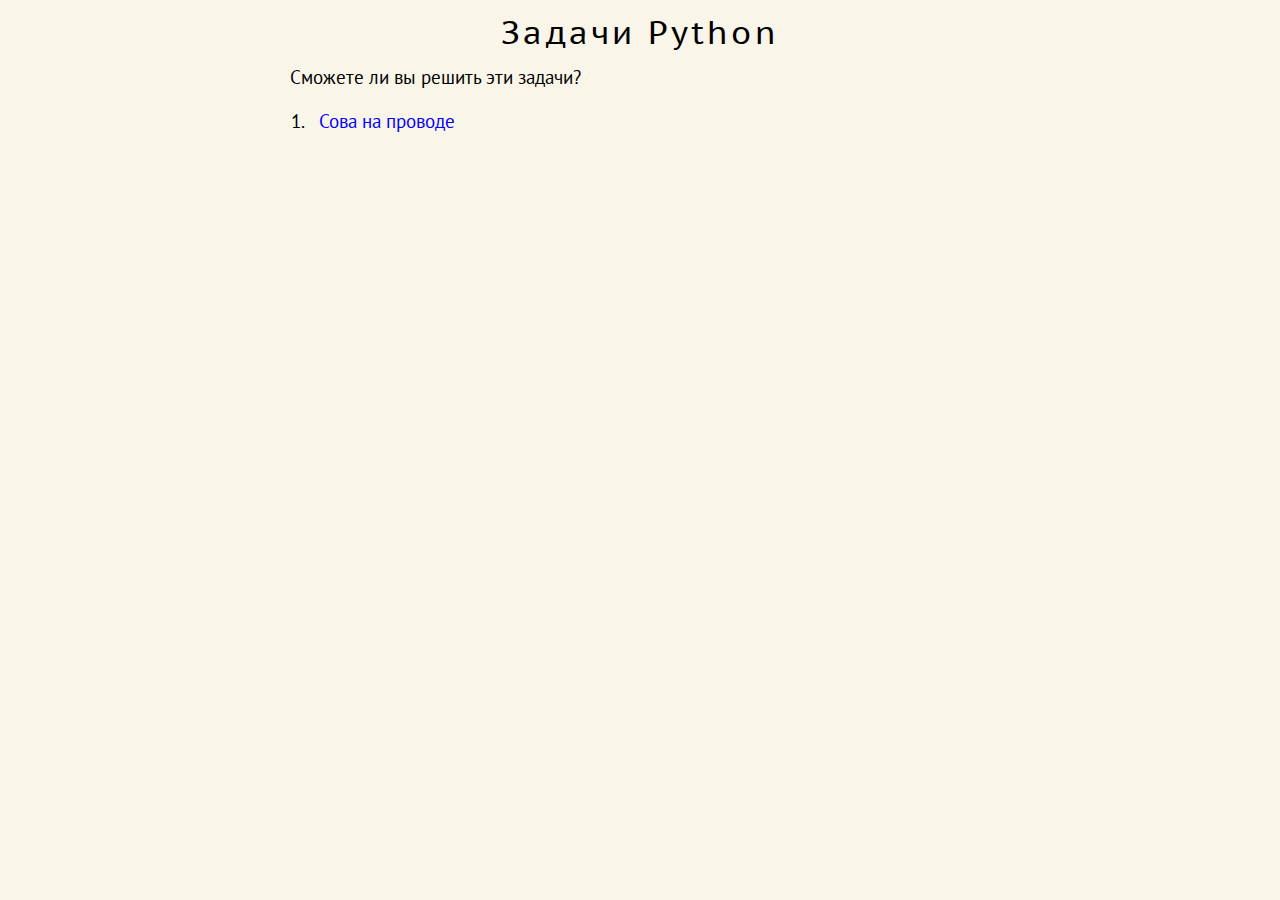
==== PyTask/index.html @ 0aeb8436 "PyTask added" ====
<!DOCTYPE html>
<html lang="en">
<head>
    <meta charset="UTF-8">
    <meta http-equiv="X-UA-Compatible" content="IE=edge">
    <meta name="viewport" content="width=device-width, initial-scale=1.0">
    <link rel="icon" type="image/png" href="[data-uri]">
    <link rel="stylesheet" href="https://fonts.googleapis.com/css?family=PT Sans|PT Sans Caption">
    <link rel="stylesheet" href="themes.css">
    <link rel="stylesheet" href="base-styles.css">
    <title>PyTask</title>
</head>
<body>
    <div class="page">
        <div class="header">Задачи Python</div>
        <div class="body">
            <div class="text">Сможете ли вы решить эти задачи?</div>
            <div class="space"></div>
            <ol>
                <li><a href="./task1/index.html">Сова на проводе</a></li>
            </ol>
        </div>
    </div>
</body>
</html>
---- PyTask/themes.css ----
:root {
    --c-back: #faf5e9;
    --c-link: blue;
    --c-text: black;
    --c-selection--: #add6ff;

    --c-v: #001080;
    --c-s: #a31515;
    --c-f: #795e26;
    --c-c: #008000;
}
@media (prefers-color-scheme: dark) {
    :root {
        --c-back: #1e1e1e;
        --c-link: #00ffff;
        --c-text: #d4d4d4;
        --c-selection--: #264f78;

        --c-v: #9cdcfe;
        --c-s: #ce9178;
        --c-f: #dcdcaa;
        --c-c: #6a9955;
    }
}
---- PyTask/base-styles.css ----
* {
    margin: 0px;
    padding: 0px;
    box-sizing: border-box;
    font-family: "PT Sans", Arial, Helvetica, sans-serif;
}

html {
    height: 100%;
}
body {
    height: 100%;
    display: flex;
    justify-content: center;
    background-color: var(--c-back);
    color: var(--c-text)
}
a {
    color: var(--c-link);
    text-decoration-skip-ink: none;
    text-decoration: none;
    outline: none;
}
a:visited {
    color: var(--c-link);
}
a:hover, a:focus {
    text-decoration: underline;
}
::-webkit-scrollbar {
    width: 7px;
    height: 7px;
}
::-webkit-scrollbar-thumb {
    background-color: rgba(127, 127, 127, 0.3);
    border-radius: 3px;
}
::-webkit-scrollbar-thumb:hover {
    background-color: rgba(127, 127, 127, 0.7);
}
.page {
    max-height: 100%;
    overflow: overlay;
    width: 100%;
    max-width: 700px;
    font-size: 1.2rem;
    /* letter-spacing: 0.04em; */
}
.header {
    height: 2em;
    width: 100%;
    display: flex;
    justify-content: center;
    align-items: center;
    font-size: 2rem;
    letter-spacing: 0.1em;
    font-family: "PT Sans Caption", 'Times New Roman', Times, serif;
    background-color: var(--c-back);
    position: sticky;
    top: 0;
}
/* .body {
} */
.space {
    margin-top: 1em;
}
ul {
    padding-left: 2em;
}
ol {
    padding-left: 1em;
}
ol > li {
    padding-left: 0.5em;
}
h2 {
    margin-top: 0.5em;
    text-align: center;
    letter-spacing: 0.05em;
}
.text + .text {
    margin-top: 0.3em;
}
pre::selection, pre *::selection {
    background-color: var(--c-selection--);
}
span.v {
    color: var(--c-v);
}
span.s {
    color: var(--c-s);
}
span.f {
    color: var(--c-f);
}
span.c {
    color: var(--c-c);
}
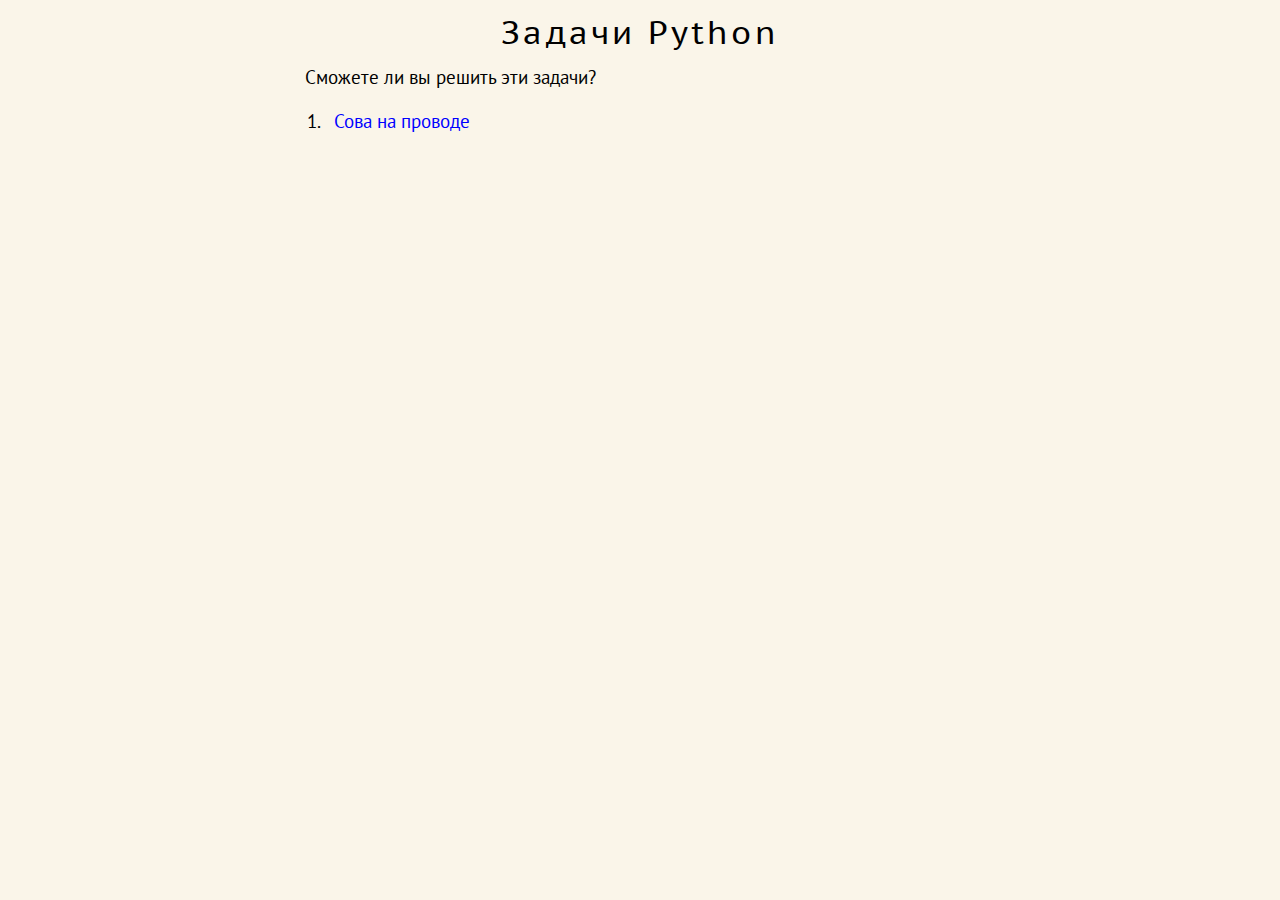
==== commit aa4fb1f4: "PyTask updated" ====
--- a/PyTask/index.html
+++ b/PyTask/index.html
@@ -2,7 +2,6 @@
 <html lang="en">
 <head>
     <meta charset="UTF-8">
-    <meta http-equiv="X-UA-Compatible" content="IE=edge">
     <meta name="viewport" content="width=device-width, initial-scale=1.0">
     <link rel="icon" type="image/png" href="[data-uri]">
     <link rel="stylesheet" href="https://fonts.googleapis.com/css?family=PT Sans|PT Sans Caption">
--- a/PyTask/base-styles.css
+++ b/PyTask/base-styles.css
@@ -44,6 +44,8 @@
     width: 100%;
     max-width: 700px;
     font-size: 1.2rem;
+    padding: 0.8em;
+    padding-top: 0;
     /* letter-spacing: 0.04em; */
 }
 .header {
@@ -84,6 +86,9 @@
 pre::selection, pre *::selection {
     background-color: var(--c-selection--);
 }
+.pre {
+    overflow-x: auto;
+}
 span.v {
     color: var(--c-v);
 }
